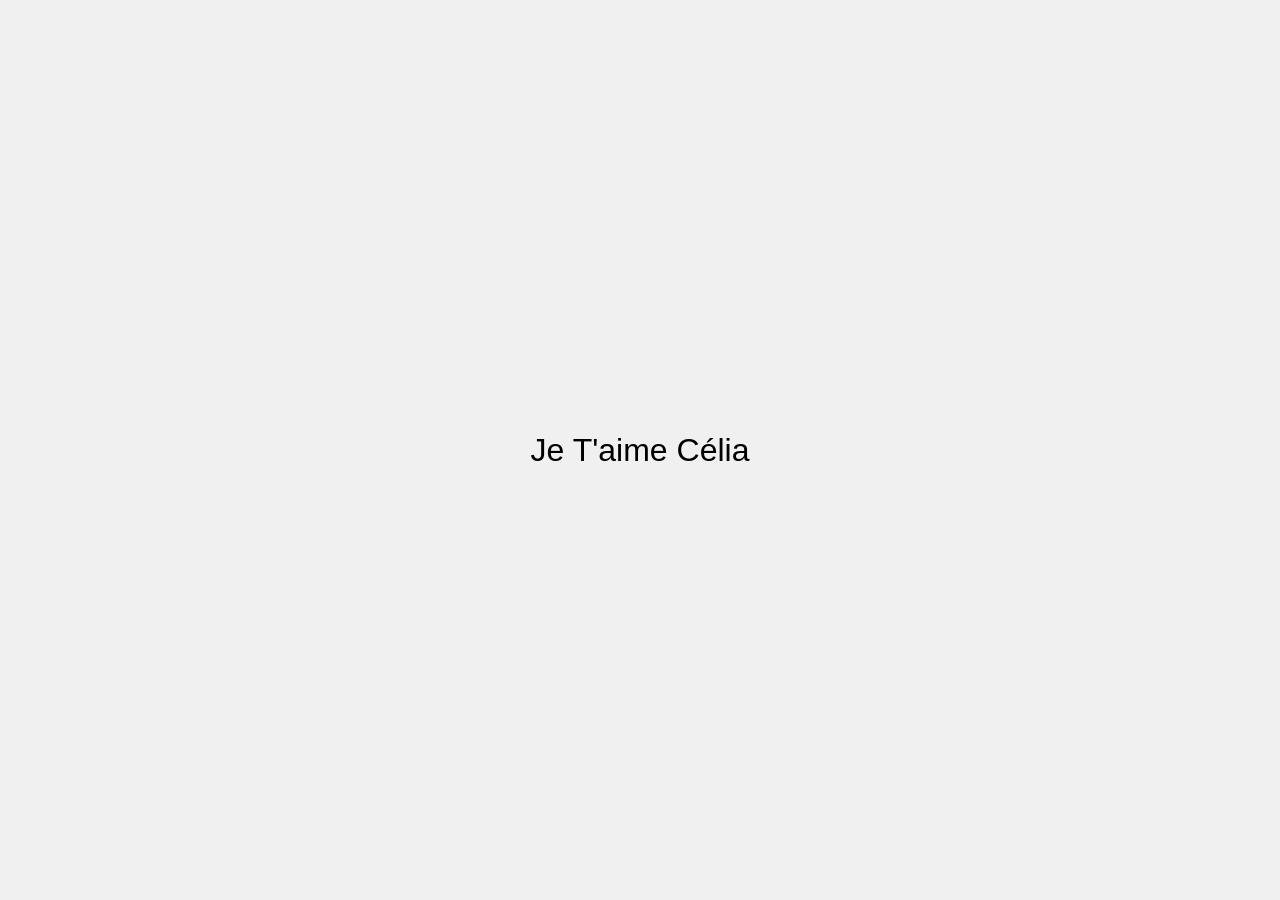
==== index.html @ 749789b3 "Create index.html" ====
<!DOCTYPE html>
<html>
<head>
    <title>Message Clignotant</title>
    <meta charset="UTF-8">
    <meta name="viewport" content="width=device-width, initial-scale=1.0">
    <style>
        body {
            display: flex;
            justify-content: center;
            align-items: center;
            height: 100vh;
            margin: 0;
            background-color: #f0f0f0;
            font-family: Arial, sans-serif;
        }
        
        #message {
            font-size: 2em;
            text-align: center;
            padding: 20px;
        }

        .blink {
            animation: blink 1s infinite;
        }

        @keyframes blink {
            0% { color: black; }
            50% { color: red; }
            100% { color: black; }
        }
    </style>
</head>
<body>
    <div id="message" class="blink">
        Je T'aime Célia
    </div>
</body>
</html>
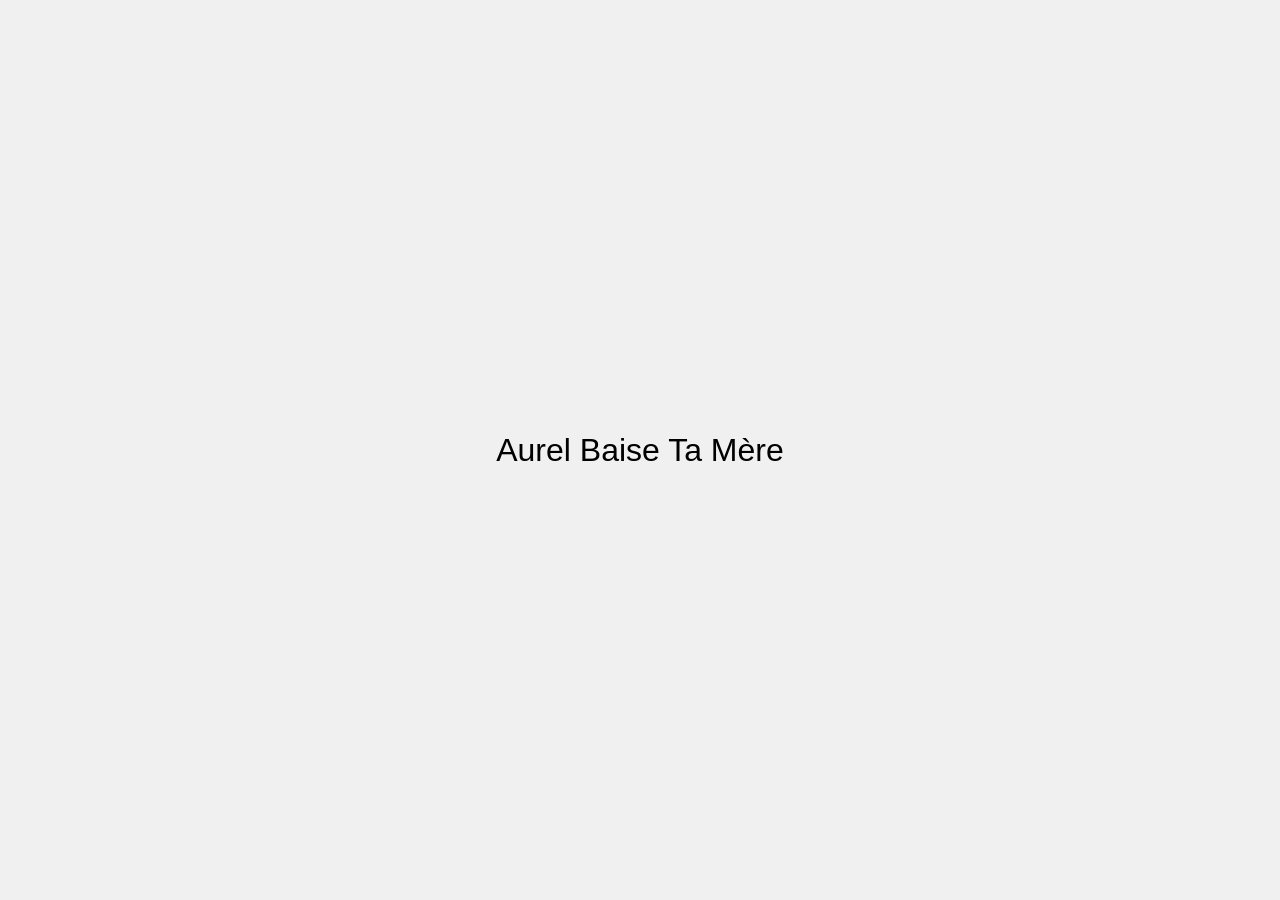
==== commit eb43d3af: "Update index.html" ====
--- a/index.html
+++ b/index.html
@@ -34,7 +34,7 @@
 </head>
 <body>
     <div id="message" class="blink">
-        Je T'aime Célia
+        Aurel Baise Ta Mère 
     </div>
 </body>
 </html>
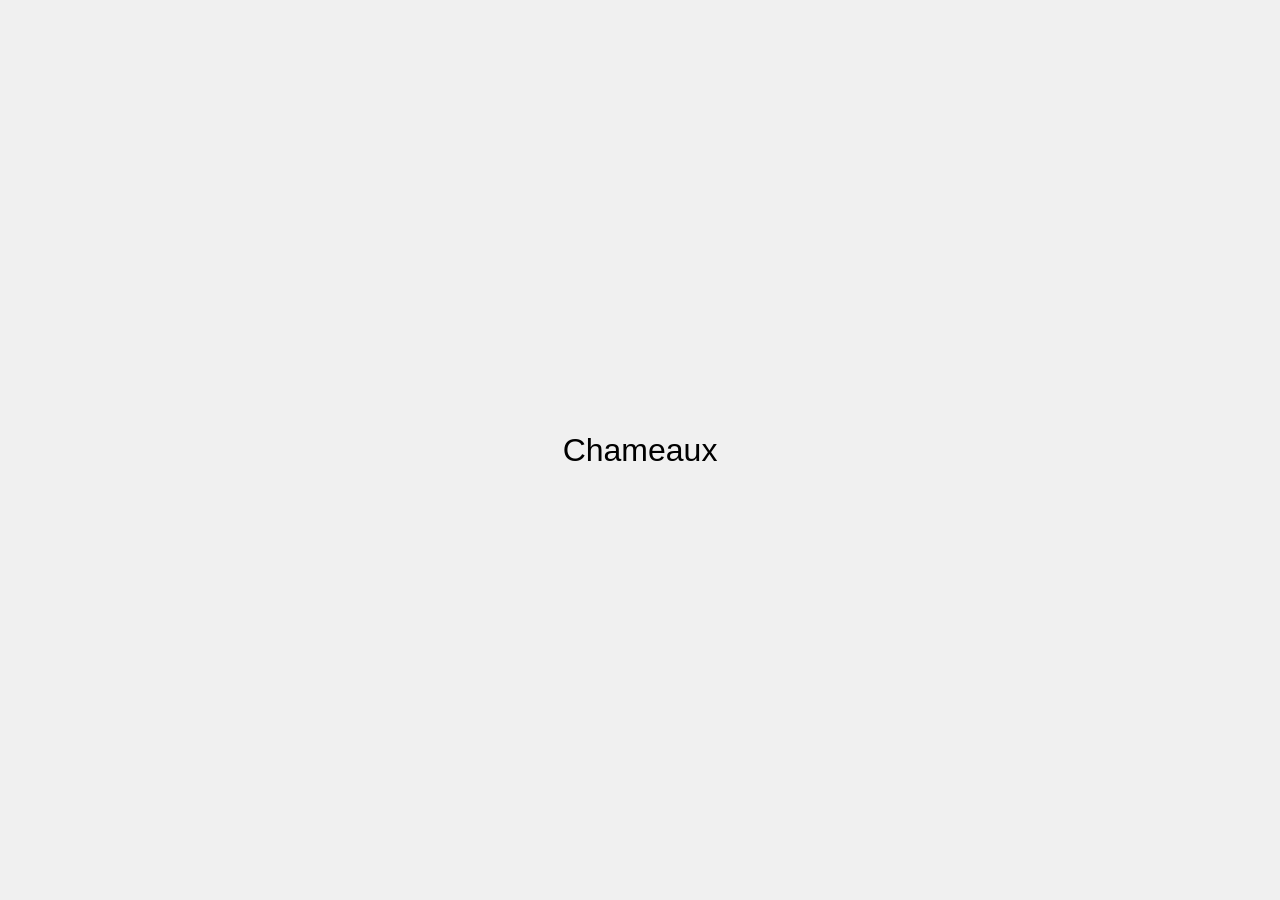
==== commit 0703ecfe: "Update index.html" ====
--- a/index.html
+++ b/index.html
@@ -18,7 +18,7 @@
         #message {
             font-size: 2em;
             text-align: center;
-            padding: 20px;
+            padding: 50px;
         }
 
         .blink {
@@ -34,7 +34,7 @@
 </head>
 <body>
     <div id="message" class="blink">
-        Aurel Baise Ta Mère 
+        Chameaux
     </div>
 </body>
 </html>
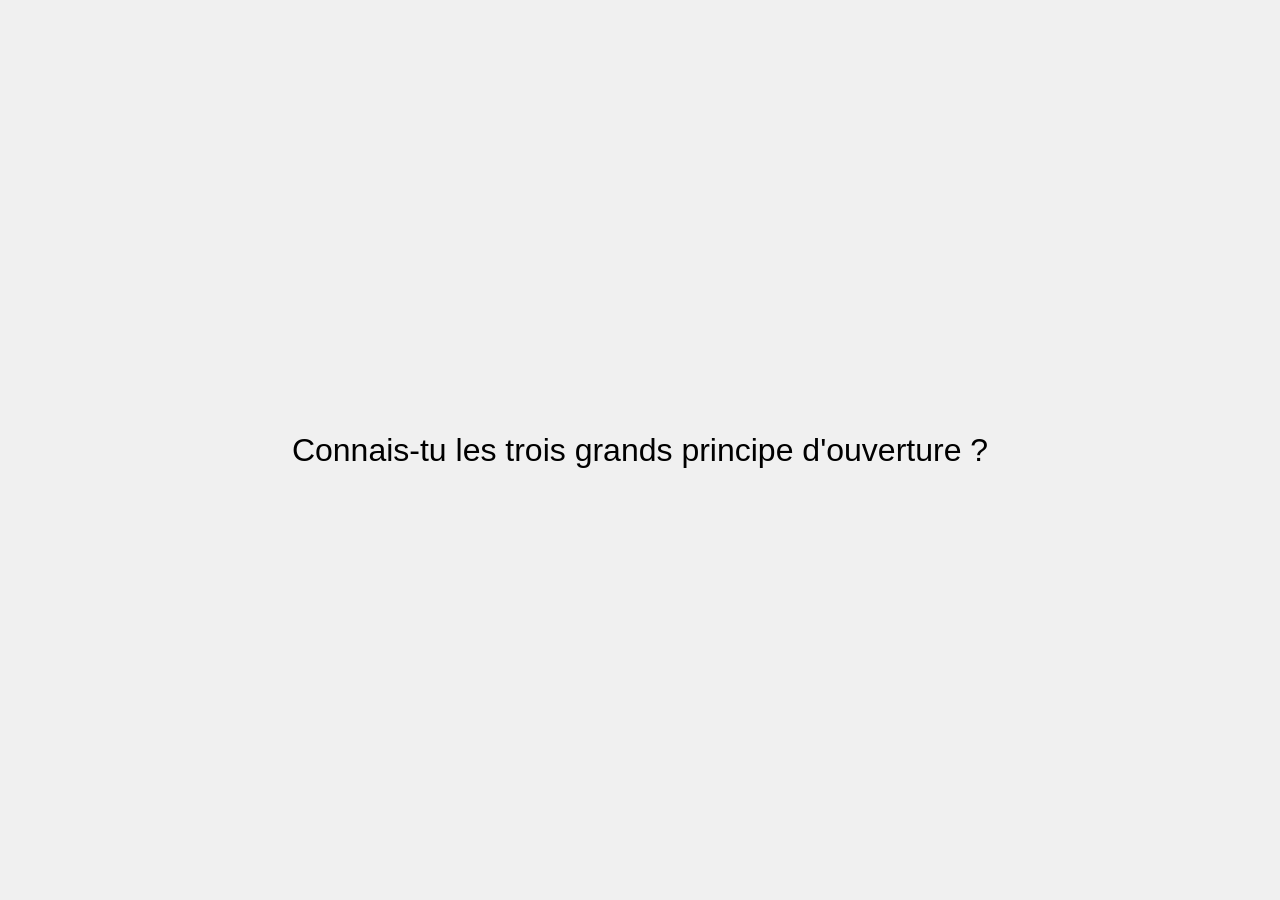
==== commit 78fb3588: "Update index.html" ====
--- a/index.html
+++ b/index.html
@@ -18,7 +18,7 @@
         #message {
             font-size: 2em;
             text-align: center;
-            padding: 50px;
+            padding: 150px;
         }
 
         .blink {
@@ -34,7 +34,7 @@
 </head>
 <body>
     <div id="message" class="blink">
-        Chameaux
+        Connais-tu les trois grands principe d'ouverture ?
     </div>
 </body>
 </html>
